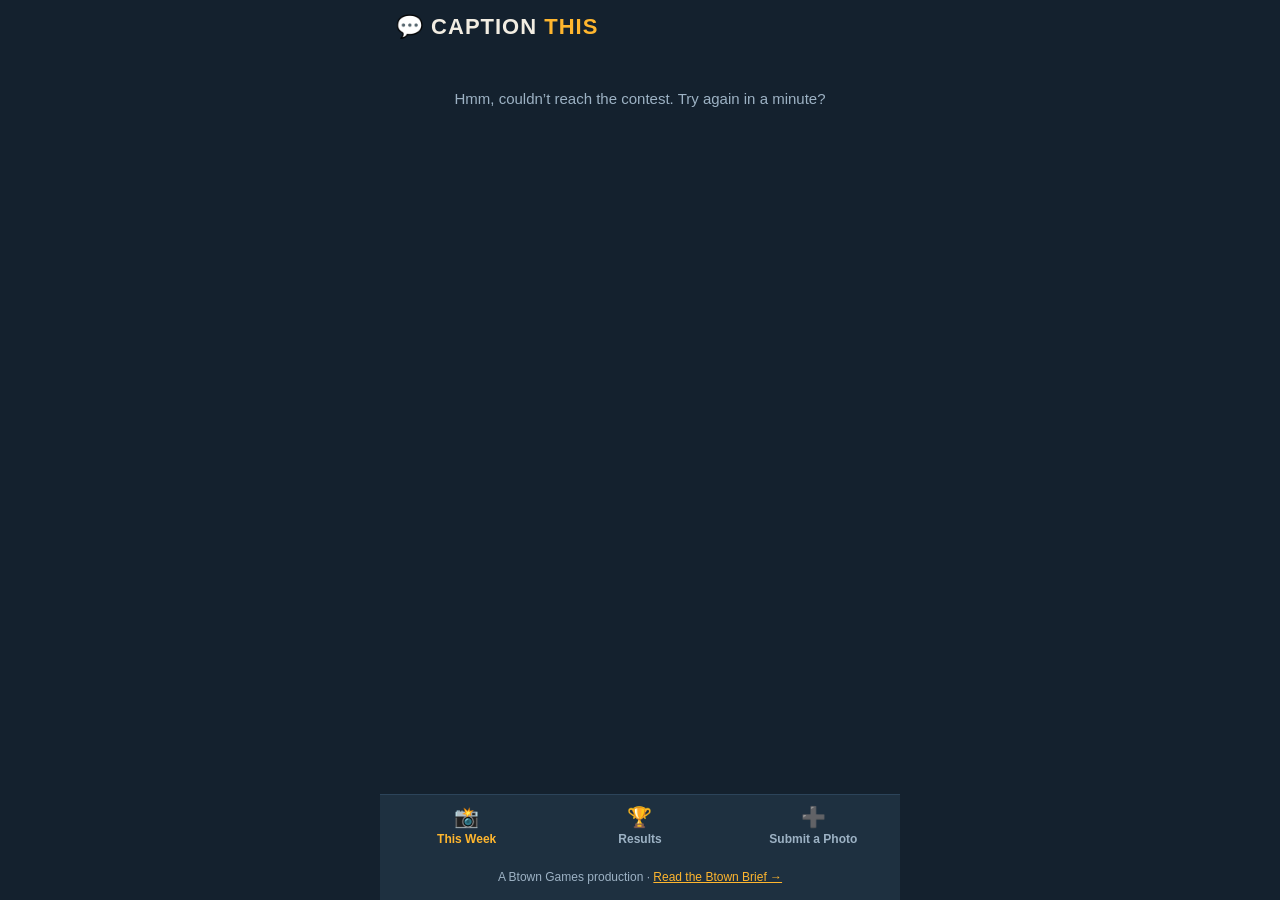
==== index.html @ c969baf2 "CAPTION THIS: weekly community caption contest Static site (no build), swipe voting, Supabase RPC ba" ====
<!DOCTYPE html>
<html lang="en">
<head>
<meta charset="utf-8">
<meta name="viewport" content="width=device-width, initial-scale=1, viewport-fit=cover">
<meta name="theme-color" content="#14212e">
<title>CAPTION THIS — Btown's Weekly Caption Contest</title>
<meta name="description" content="One Burlington photo a week. Write the caption, swipe on everyone else's, and the winner runs in the Btown Brief.">
<meta property="og:title" content="CAPTION THIS — Btown's Weekly Caption Contest">
<meta property="og:description" content="One Burlington photo a week. Write the caption, swipe on everyone else's, and the winner runs in the Btown Brief.">
<meta property="og:image" content="https://btownbrief.github.io/caption-this/og-image.png">
<meta property="og:url" content="https://btownbrief.github.io/caption-this/">
<meta property="og:type" content="website">
<link rel="icon" href="icon.svg" type="image/svg+xml">
<link rel="apple-touch-icon" href="icon-180.png">
<link rel="stylesheet" href="style.css">
</head>
<body>
<div id="app">
  <header id="topbar">
    <div id="logo">💬 CAPTION <span>THIS</span></div>
    <div id="week-chip"></div>
  </header>

  <main id="views">
    <!-- THIS WEEK -->
    <section id="view-week" class="view">
      <div id="round-loading" class="notice">Loading this week's photo…</div>

      <div id="round-none" class="notice hidden">
        <div class="big">📭</div>
        <p>No photo is live right now — a new round starts Monday morning.</p>
        <p>Got a great Burlington shot? <button class="linkish" data-goto="submit">Submit a photo</button> for a future week!</p>
      </div>

      <!-- caption phase -->
      <div id="round-caption" class="hidden">
        <div class="phase-banner">✍️ Captions open · voting starts Wed noon</div>
        <figure class="photo-frame">
          <img id="caption-photo" alt="This week's caption contest photo">
          <figcaption id="caption-credit"></figcaption>
        </figure>
        <div class="deadline" id="caption-deadline"></div>
        <form id="caption-form">
          <textarea id="caption-text" maxlength="140" rows="3"
            placeholder="Write the funniest caption in Chittenden County…" required></textarea>
          <div class="form-row">
            <span id="caption-chars">140</span>
            <button type="submit" class="btn primary" id="caption-submit">Submit caption</button>
          </div>
        </form>
        <div id="caption-done" class="notice mini hidden">
          ✅ Caption in! You can edit it until voting starts — just submit again.
        </div>
        <div class="hint" id="caption-count-line"></div>
      </div>

      <!-- vote phase -->
      <div id="round-vote" class="hidden">
        <div class="phase-banner vote">🔥 Voting is ON · results Monday</div>
        <div id="deck-wrap">
          <div id="deck"></div>
          <div id="deck-empty" class="notice hidden">
            <div class="big">🎉</div>
            <p>You've judged them all. Results crown a winner Monday morning!</p>
          </div>
        </div>
        <div id="vote-controls">
          <button class="swipe-btn nope" id="btn-nope" aria-label="Thumbs down">👎</button>
          <button class="swipe-btn undo" id="btn-undo" aria-label="Undo last vote" disabled>↩️</button>
          <button class="swipe-btn yep" id="btn-yep" aria-label="Thumbs up">👍</button>
        </div>
        <div id="vote-progress"></div>
        <div class="hint">Swipe right 👍 if it's a keeper, left 👎 if it's a groaner.</div>
      </div>

      <!-- promoted late: round starts Monday -->
      <div id="round-upcoming" class="notice hidden">
        <div class="big">🗓️</div>
        <p>The next round kicks off <strong>Monday at midnight</strong>. Come back then to caption it!</p>
      </div>
    </section>

    <!-- RESULTS -->
    <section id="view-results" class="view hidden">
      <div id="results-none" class="notice hidden">
        <div class="big">🏆</div>
        <p>No finished rounds yet — the first winner gets crowned after the first full week of voting.</p>
      </div>
      <div id="results-body" class="hidden">
        <h2 class="section-title">Last week's winner</h2>
        <figure class="photo-frame">
          <img id="results-photo" alt="Last week's contest photo">
          <figcaption id="results-credit"></figcaption>
        </figure>
        <div id="results-stats"></div>
        <ol id="results-list"></ol>
      </div>
    </section>

    <!-- SUBMIT A PHOTO -->
    <section id="view-submit" class="view hidden">
      <h2 class="section-title">Submit a photo</h2>
      <p class="hint">See something around Burlington that's begging for a caption? Send it in — if it's chosen, it becomes a future week's contest.</p>
      <label id="photo-drop" for="photo-input">
        <input type="file" id="photo-input" accept="image/*">
        <div id="photo-drop-inner">
          <div class="big">📷</div>
          <div>Tap to choose or take a photo</div>
        </div>
        <img id="photo-preview" class="hidden" alt="Your photo, ready to submit">
      </label>
      <input type="text" id="photo-credit" maxlength="120"
        placeholder="One line: what/where is this? (+ your name for credit)">
      <button class="btn primary" id="photo-submit" disabled>Send it in 🚀</button>
      <div id="photo-status" class="hint"></div>
    </section>
  </main>

  <nav id="tabbar">
    <button class="tab sel" data-tab="week"><span>📸</span>This Week</button>
    <button class="tab" data-tab="results"><span>🏆</span>Results</button>
    <button class="tab" data-tab="submit"><span>➕</span>Submit a Photo</button>
  </nav>

  <footer id="foot">
    A Btown Games production · <a href="https://www.btownbrief.com" target="_blank" rel="noopener">Read the Btown Brief →</a>
  </footer>

  <!-- first-timer name picker (shared arcade identity) -->
  <div id="name-modal" class="modal hidden">
    <div class="modal-card">
      <h3>What should we call you?</h3>
      <p class="hint">Your name appears with your caption — and it's the same name you use on every Btown Games leaderboard.</p>
      <input id="name-input" maxlength="20" placeholder="Your name" autocomplete="off">
      <button class="btn primary" id="name-save">That's me</button>
    </div>
  </div>

  <div id="toast" class="hidden"></div>
</div>
<script type="module" src="js/main.js"></script>
</body>
</html>
---- style.css ----
/* CAPTION THIS — mobile-first. Dark "evening newsroom" palette to match
   the Btown Games arcade vibe. */

* { box-sizing: border-box; margin: 0; padding: 0; }
:root {
  --bg: #14212e;
  --panel: #1e3040;
  --panel-2: #253a4d;
  --ink: #f2ede2;
  --muted: #9db2c4;
  --accent: #ffb62e;      /* maple gold */
  --good: #45d483;
  --bad: #ff6b6b;
  --radius: 14px;
}
html, body { height: 100%; }
body {
  background: var(--bg);
  color: var(--ink);
  font-family: -apple-system, BlinkMacSystemFont, "Segoe UI", Roboto, Helvetica, Arial, sans-serif;
  -webkit-font-smoothing: antialiased;
  overscroll-behavior-y: none;
}
#app {
  max-width: 520px;
  margin: 0 auto;
  min-height: 100dvh;
  display: flex;
  flex-direction: column;
  padding: env(safe-area-inset-top) 0 env(safe-area-inset-bottom);
}

/* header */
#topbar {
  display: flex; align-items: baseline; justify-content: space-between;
  padding: 14px 16px 10px;
}
#logo { font-size: 22px; font-weight: 900; letter-spacing: 1px; }
#logo span { color: var(--accent); }
#week-chip { font-size: 12px; color: var(--muted); font-weight: 600; }

/* views */
#views { flex: 1; padding: 0 14px 18px; }
.view { animation: fadein .18s ease; }
@keyframes fadein { from { opacity: 0; transform: translateY(4px); } }
.hidden { display: none !important; }
.section-title { font-size: 17px; margin: 6px 2px 10px; }

.notice {
  text-align: center; color: var(--muted);
  padding: 38px 22px; line-height: 1.5; font-size: 15px;
}
.notice.mini { padding: 12px; font-size: 14px; color: var(--good); }
.notice .big { font-size: 42px; margin-bottom: 10px; }
.notice p { margin: 6px 0; }
.linkish {
  background: none; border: none; color: var(--accent);
  font: inherit; text-decoration: underline; cursor: pointer; padding: 0;
}

.phase-banner {
  background: var(--panel); color: var(--accent);
  border: 1px solid rgba(255, 182, 46, .35);
  font-size: 13px; font-weight: 700; text-align: center;
  padding: 8px 10px; border-radius: 999px; margin: 2px 0 12px;
}
.phase-banner.vote { color: var(--good); border-color: rgba(69, 212, 131, .35); }

.photo-frame {
  border-radius: var(--radius); overflow: hidden;
  background: var(--panel); box-shadow: 0 8px 24px rgba(0, 0, 0, .35);
}
.photo-frame img { width: 100%; display: block; max-height: 52vh; object-fit: contain; background: #0d151d; }
.photo-frame figcaption {
  font-size: 12px; color: var(--muted); padding: 7px 12px;
}

.deadline { font-size: 13px; color: var(--muted); text-align: center; margin: 10px 0 4px; }
.hint { font-size: 13px; color: var(--muted); text-align: center; margin: 10px 4px; line-height: 1.45; }

/* caption form */
#caption-form { margin-top: 10px; }
textarea, input[type="text"], #name-input {
  width: 100%; background: var(--panel); color: var(--ink);
  border: 1px solid #35506a; border-radius: var(--radius);
  padding: 12px 14px; font: inherit; font-size: 16px; resize: none;
}
textarea:focus, input:focus { outline: 2px solid var(--accent); border-color: transparent; }
.form-row {
  display: flex; align-items: center; justify-content: space-between;
  margin-top: 8px; gap: 10px;
}
#caption-chars { font-size: 13px; color: var(--muted); min-width: 34px; }

.btn {
  border: none; border-radius: 999px; font-weight: 800; font-size: 15px;
  padding: 12px 22px; cursor: pointer; touch-action: manipulation;
}
.btn.primary { background: var(--accent); color: #23180a; }
.btn.primary:disabled { opacity: .45; cursor: default; }
.btn:active { transform: scale(.97); }

/* ---------------- swipe deck ---------------- */
#deck-wrap { position: relative; }
#deck {
  position: relative; height: min(58vh, 460px);
  touch-action: pan-x;
}
.card {
  position: absolute; inset: 0;
  border-radius: var(--radius); overflow: hidden;
  background: #0d151d center/cover no-repeat;
  box-shadow: 0 10px 26px rgba(0, 0, 0, .45);
  user-select: none; -webkit-user-select: none;
  will-change: transform;
  display: flex; flex-direction: column; justify-content: flex-end;
}
.card.top { cursor: grab; }
.card.dragging { transition: none !important; cursor: grabbing; }
.card .card-caption {
  background: linear-gradient(transparent, rgba(6, 10, 14, .92) 34%);
  padding: 56px 16px 16px;
}
.card .card-text {
  font-size: 20px; font-weight: 800; line-height: 1.3;
  text-shadow: 0 2px 6px rgba(0, 0, 0, .8);
}
.card .card-name { font-size: 13px; color: var(--muted); margin-top: 6px; }
.card .stamp {
  position: absolute; top: 18px; font-size: 30px; font-weight: 900;
  padding: 4px 14px; border: 4px solid; border-radius: 10px;
  opacity: 0; transform: rotate(-12deg); letter-spacing: 2px;
}
.card .stamp.yep { left: 14px; color: var(--good); border-color: var(--good); }
.card .stamp.nope { right: 14px; color: var(--bad); border-color: var(--bad); transform: rotate(12deg); }

#vote-controls {
  display: flex; justify-content: center; gap: 22px; margin: 16px 0 4px;
}
.swipe-btn {
  width: 62px; height: 62px; border-radius: 50%; border: none;
  font-size: 26px; cursor: pointer; touch-action: manipulation;
  background: var(--panel-2); box-shadow: 0 4px 12px rgba(0, 0, 0, .35);
}
.swipe-btn.yep { background: rgba(69, 212, 131, .18); }
.swipe-btn.nope { background: rgba(255, 107, 107, .18); }
.swipe-btn.undo { width: 48px; height: 48px; font-size: 18px; align-self: center; }
.swipe-btn:disabled { opacity: .35; }
.swipe-btn:active { transform: scale(.92); }
#vote-progress { text-align: center; font-size: 14px; font-weight: 700; color: var(--accent); }

/* ---------------- results ---------------- */
#results-stats {
  text-align: center; font-size: 13px; color: var(--muted); margin: 10px 0 14px;
}
#results-list { list-style: none; display: flex; flex-direction: column; gap: 8px; }
.result-row {
  background: var(--panel); border-radius: var(--radius);
  padding: 12px 14px; display: flex; gap: 12px; align-items: center;
}
.result-row .rank { font-size: 15px; font-weight: 900; color: var(--muted); min-width: 26px; text-align: center; }
.result-row .body { flex: 1; }
.result-row .text { font-size: 15px; font-weight: 600; line-height: 1.35; }
.result-row .meta { font-size: 12px; color: var(--muted); margin-top: 4px; }
.result-row .net { font-weight: 900; font-size: 15px; color: var(--good); }
.result-row .net.neg { color: var(--bad); }
.result-row.winner {
  background: linear-gradient(135deg, #3c2f10, #2a3a24);
  border: 1px solid rgba(255, 182, 46, .5);
}
.result-row.winner .text { font-size: 17px; }
.winner-tag { color: var(--accent); font-size: 12px; font-weight: 800; letter-spacing: .5px; }

/* ---------------- submit a photo ---------------- */
#photo-drop {
  display: block; background: var(--panel); border: 2px dashed #40607e;
  border-radius: var(--radius); text-align: center; cursor: pointer;
  margin: 12px 0; overflow: hidden;
}
#photo-drop input { display: none; }
#photo-drop-inner { padding: 44px 20px; color: var(--muted); }
#photo-drop-inner .big { font-size: 40px; margin-bottom: 8px; }
#photo-preview { width: 100%; display: block; max-height: 48vh; object-fit: contain; }
#photo-credit { margin: 4px 0 12px; }
#view-submit .btn { width: 100%; }
#photo-status { min-height: 20px; }
#photo-status.ok { color: var(--good); }
#photo-status.err { color: var(--bad); }

/* ---------------- tab bar / footer ---------------- */
#tabbar {
  display: flex; background: var(--panel);
  border-top: 1px solid #2c445a;
  position: sticky; bottom: 0; z-index: 5;
}
.tab {
  flex: 1; background: none; border: none; color: var(--muted);
  font-size: 12px; font-weight: 700; padding: 10px 4px 12px; cursor: pointer;
  display: flex; flex-direction: column; align-items: center; gap: 3px;
  touch-action: manipulation;
}
.tab span { font-size: 20px; }
.tab.sel { color: var(--accent); }
#foot {
  text-align: center; font-size: 12px; color: var(--muted);
  padding: 12px 16px 16px; background: var(--panel);
}
#foot a { color: var(--accent); }

/* ---------------- modal & toast ---------------- */
.modal {
  position: fixed; inset: 0; background: rgba(5, 10, 15, .72);
  display: flex; align-items: center; justify-content: center; z-index: 20;
  padding: 24px;
}
.modal-card {
  background: var(--panel); border-radius: var(--radius);
  padding: 22px; width: 100%; max-width: 380px;
  display: flex; flex-direction: column; gap: 12px;
}
.modal-card h3 { font-size: 18px; }
#toast {
  position: fixed; left: 50%; bottom: 96px; transform: translateX(-50%);
  background: #0d151d; color: var(--ink); border: 1px solid #35506a;
  padding: 10px 18px; border-radius: 999px; font-size: 14px; z-index: 30;
  max-width: 90vw; text-align: center;
}

/* ---------------- admin ---------------- */
.admin #views { padding-top: 8px; }
.admin-section { margin-bottom: 22px; }
.admin-card {
  background: var(--panel); border-radius: var(--radius);
  padding: 12px; margin-bottom: 10px;
}
.admin-card img { width: 100%; border-radius: 8px; max-height: 40vh; object-fit: contain; background: #0d151d; }
.admin-card .meta { font-size: 13px; color: var(--muted); margin: 8px 2px; line-height: 1.4; }
.admin-actions { display: flex; gap: 8px; flex-wrap: wrap; }
.admin-actions .btn { flex: 1; padding: 10px 8px; font-size: 14px; }
.btn.good { background: var(--good); color: #05240f; }
.btn.danger { background: var(--bad); color: #2a0505; }
.btn.ghost { background: var(--panel-2); color: var(--ink); }
.admin-caption-row {
  display: flex; align-items: center; gap: 10px;
  background: var(--panel); border-radius: 10px; padding: 10px 12px; margin-bottom: 8px;
  font-size: 14px;
}
.admin-caption-row .body { flex: 1; }
.admin-caption-row .who { color: var(--muted); font-size: 12px; margin-top: 3px; }
.admin-caption-row button { flex-shrink: 0; }
.badge {
  display: inline-block; background: var(--bad); color: #fff;
  border-radius: 999px; font-size: 12px; font-weight: 800; padding: 2px 9px;
  margin-left: 6px;
}
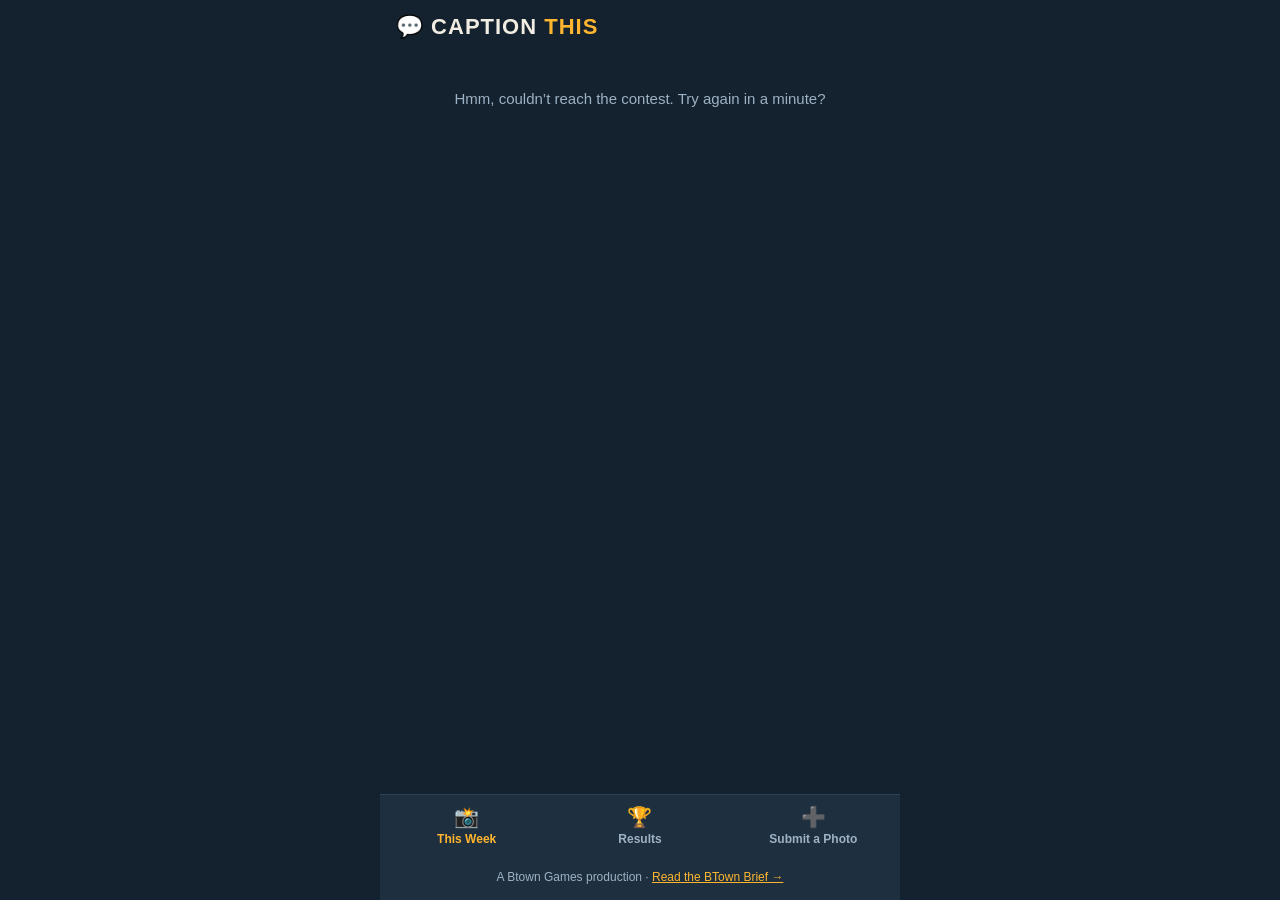
==== commit 09aa8f12: "BTown Brief — capital T in the brand name Display strings only. Email addresses (BtownBrief@gmail.co" ====
--- a/index.html
+++ b/index.html
@@ -5,9 +5,9 @@
 <meta name="viewport" content="width=device-width, initial-scale=1, viewport-fit=cover">
 <meta name="theme-color" content="#14212e">
 <title>CAPTION THIS — Btown's Weekly Caption Contest</title>
-<meta name="description" content="One Burlington photo a week. Write the caption, swipe on everyone else's, and the winner runs in the Btown Brief.">
+<meta name="description" content="One Burlington photo a week. Write the caption, swipe on everyone else's, and the winner runs in the BTown Brief.">
 <meta property="og:title" content="CAPTION THIS — Btown's Weekly Caption Contest">
-<meta property="og:description" content="One Burlington photo a week. Write the caption, swipe on everyone else's, and the winner runs in the Btown Brief.">
+<meta property="og:description" content="One Burlington photo a week. Write the caption, swipe on everyone else's, and the winner runs in the BTown Brief.">
 <meta property="og:image" content="https://btownbrief.github.io/caption-this/og-image.png">
 <meta property="og:url" content="https://btownbrief.github.io/caption-this/">
 <meta property="og:type" content="website">
@@ -124,7 +124,7 @@
   </nav>
 
   <footer id="foot">
-    A Btown Games production · <a href="https://www.btownbrief.com" target="_blank" rel="noopener">Read the Btown Brief →</a>
+    A Btown Games production · <a href="https://www.btownbrief.com" target="_blank" rel="noopener">Read the BTown Brief →</a>
   </footer>
 
   <!-- first-timer name picker (shared arcade identity) -->
